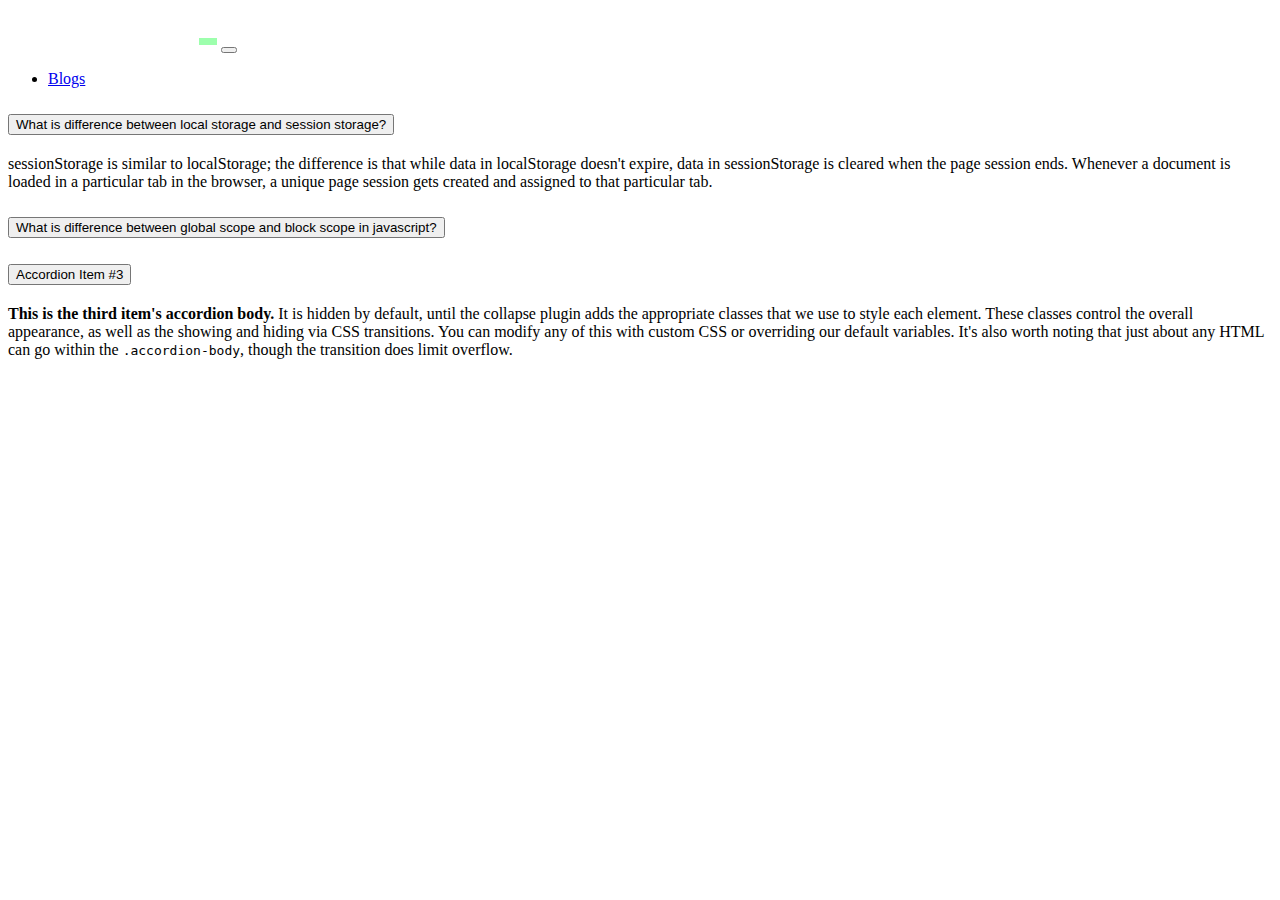
==== blog.html @ 0d9d4860 "The number one question and answer creation were complete." ====
<!DOCTYPE html>
<html lang="en">
  <head>
    <meta charset="utf-8" />
    <meta name="viewport" content="width=device-width, initial-scale=1" />
    <title>Blog page | Speed Typer</title>
    <link
      href="https://cdn.jsdelivr.net/npm/bootstrap@5.2.1/dist/css/bootstrap.min.css"
      rel="stylesheet"
      integrity="sha384-iYQeCzEYFbKjA/T2uDLTpkwGzCiq6soy8tYaI1GyVh/UjpbCx/TYkiZhlZB6+fzT"
      crossorigin="anonymous"
    />
  </head>
  <body>
    <!-- navbar start -->
    <nav class="navbar navbar-expand-lg bg-dark">
      <div class="container">
        <a class="navbar-brand" href="index.html"
          ><img src="./logo.png" alt=""
        /></a>
        <button
          class="navbar-toggler"
          type="button"
          data-bs-toggle="collapse"
          data-bs-target="#navbarSupportedContent"
          aria-controls="navbarSupportedContent"
          aria-expanded="false"
          aria-label="Toggle navigation"
        >
          <span class="navbar-toggler-icon"></span>
        </button>
        <div class="collapse navbar-collapse" id="navbarSupportedContent">
          <ul class="navbar-nav ms-auto mb-2 mb-lg-0">
            <li class="nav-item">
              <a class="nav-link active text-white" href="blog.html">Blogs</a>
            </li>
          </ul>
        </div>
      </div>
    </nav>
    <!-- navbar end -->
    <section class="mt-5">
      <div class="container">
        <div class="row">
          <div class="col-12">
            <div class="accordion" id="accordionExample">
              <div class="accordion-item">
                <h2 class="accordion-header" id="headingOne">
                  <button
                    class="accordion-button"
                    type="button"
                    data-bs-toggle="collapse"
                    data-bs-target="#collapseOne"
                    aria-expanded="true"
                    aria-controls="collapseOne"
                  >
                  What is difference between local storage and session storage?
                  </button>
                </h2>
                <div
                  id="collapseOne"
                  class="accordion-collapse collapse show"
                  aria-labelledby="headingOne"
                  data-bs-parent="#accordionExample"
                >
                  <div class="accordion-body">
                    <p>sessionStorage is similar to localStorage; the difference is that while data in localStorage doesn't expire, data in sessionStorage is cleared when the page session ends. Whenever a document is loaded in a particular tab in the browser, a unique page session gets created and assigned to that particular tab.</p>
                  </div>
                </div>
              </div>
              <div class="accordion-item">
                <h2 class="accordion-header" id="headingTwo">
                  <button
                    class="accordion-button collapsed"
                    type="button"
                    data-bs-toggle="collapse"
                    data-bs-target="#collapseTwo"
                    aria-expanded="false"
                    aria-controls="collapseTwo"
                  >
                  What is difference between global scope and block scope in javascript?
                  </button>
                </h2>
                <div
                  id="collapseTwo"
                  class="accordion-collapse collapse"
                  aria-labelledby="headingTwo"
                  data-bs-parent="#accordionExample"
                >
                  <div class="accordion-body">
                    
                  </div>
                </div>
              </div>
              <div class="accordion-item">
                <h2 class="accordion-header" id="headingThree">
                  <button
                    class="accordion-button collapsed"
                    type="button"
                    data-bs-toggle="collapse"
                    data-bs-target="#collapseThree"
                    aria-expanded="false"
                    aria-controls="collapseThree"
                  >
                    Accordion Item #3
                  </button>
                </h2>
                <div
                  id="collapseThree"
                  class="accordion-collapse collapse"
                  aria-labelledby="headingThree"
                  data-bs-parent="#accordionExample"
                >
                  <div class="accordion-body">
                    <strong>This is the third item's accordion body.</strong> It
                    is hidden by default, until the collapse plugin adds the
                    appropriate classes that we use to style each element. These
                    classes control the overall appearance, as well as the
                    showing and hiding via CSS transitions. You can modify any
                    of this with custom CSS or overriding our default variables.
                    It's also worth noting that just about any HTML can go
                    within the <code>.accordion-body</code>, though the
                    transition does limit overflow.
                  </div>
                </div>
              </div>
            </div>
          </div>
        </div>
      </div>
    </section>
    <script
      src="https://cdn.jsdelivr.net/npm/bootstrap@5.2.1/dist/js/bootstrap.bundle.min.js"
      integrity="sha384-u1OknCvxWvY5kfmNBILK2hRnQC3Pr17a+RTT6rIHI7NnikvbZlHgTPOOmMi466C8"
      crossorigin="anonymous"
    ></script>
  </body>
</html>
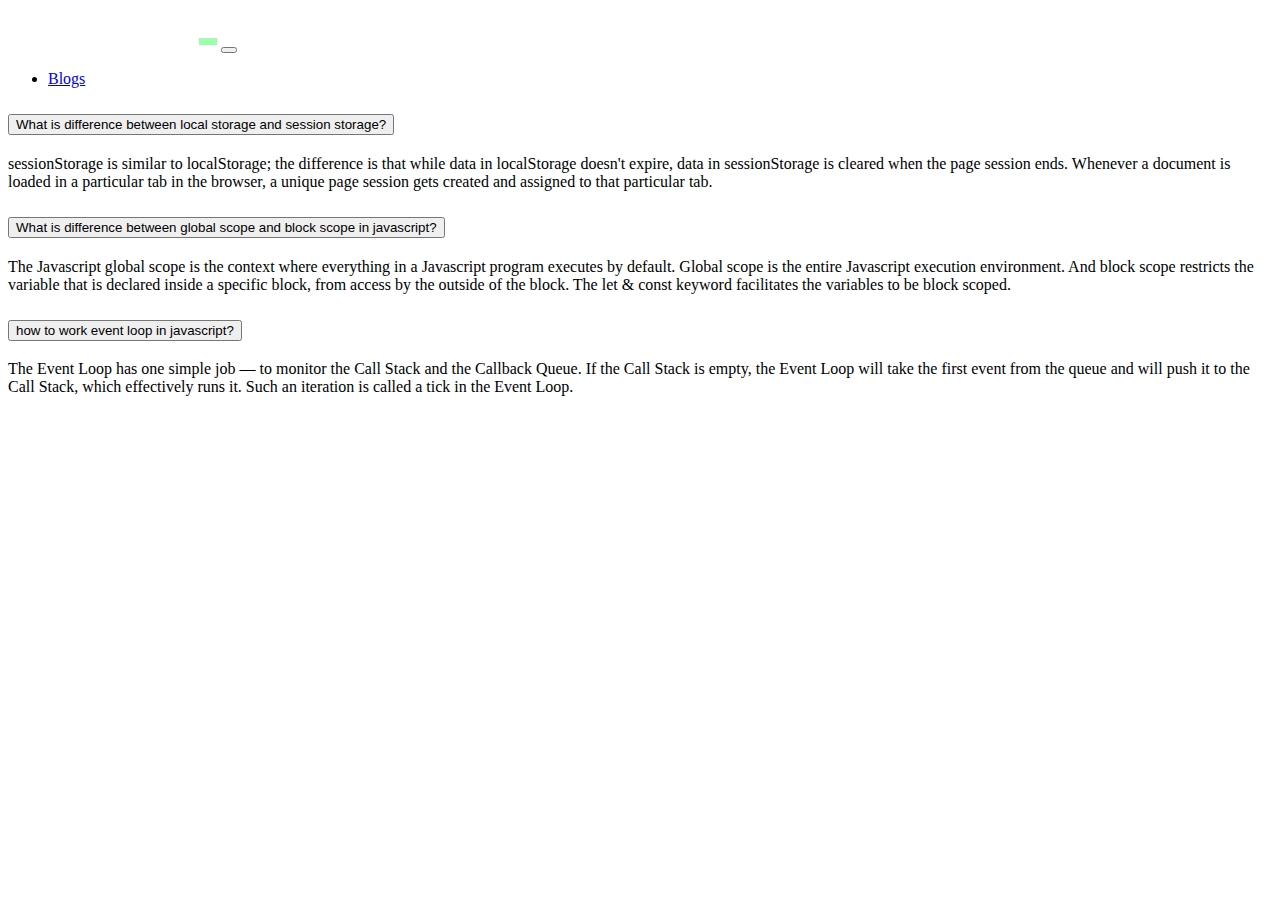
==== commit 0c235640: "The number two and three questions and answer creation was complete." ====
--- a/blog.html
+++ b/blog.html
@@ -54,7 +54,8 @@
                     aria-expanded="true"
                     aria-controls="collapseOne"
                   >
-                  What is difference between local storage and session storage?
+                    What is difference between local storage and session
+                    storage?
                   </button>
                 </h2>
                 <div
@@ -64,7 +65,14 @@
                   data-bs-parent="#accordionExample"
                 >
                   <div class="accordion-body">
-                    <p>sessionStorage is similar to localStorage; the difference is that while data in localStorage doesn't expire, data in sessionStorage is cleared when the page session ends. Whenever a document is loaded in a particular tab in the browser, a unique page session gets created and assigned to that particular tab.</p>
+                    <p>
+                      sessionStorage is similar to localStorage; the difference
+                      is that while data in localStorage doesn't expire, data in
+                      sessionStorage is cleared when the page session ends.
+                      Whenever a document is loaded in a particular tab in the
+                      browser, a unique page session gets created and assigned
+                      to that particular tab.
+                    </p>
                   </div>
                 </div>
               </div>
@@ -78,7 +86,8 @@
                     aria-expanded="false"
                     aria-controls="collapseTwo"
                   >
-                  What is difference between global scope and block scope in javascript?
+                    What is difference between global scope and block scope in
+                    javascript?
                   </button>
                 </h2>
                 <div
@@ -88,7 +97,15 @@
                   data-bs-parent="#accordionExample"
                 >
                   <div class="accordion-body">
-                    
+                    <p>
+                      The Javascript global scope is the context where
+                      everything in a Javascript program executes by default.
+                      Global scope is the entire Javascript execution
+                      environment. And block scope restricts the variable that
+                      is declared inside a specific block, from access by the
+                      outside of the block. The let & const keyword facilitates
+                      the variables to be block scoped.
+                    </p>
                   </div>
                 </div>
               </div>
@@ -102,7 +119,7 @@
                     aria-expanded="false"
                     aria-controls="collapseThree"
                   >
-                    Accordion Item #3
+                  how to work event loop in javascript?
                   </button>
                 </h2>
                 <div
@@ -112,15 +129,7 @@
                   data-bs-parent="#accordionExample"
                 >
                   <div class="accordion-body">
-                    <strong>This is the third item's accordion body.</strong> It
-                    is hidden by default, until the collapse plugin adds the
-                    appropriate classes that we use to style each element. These
-                    classes control the overall appearance, as well as the
-                    showing and hiding via CSS transitions. You can modify any
-                    of this with custom CSS or overriding our default variables.
-                    It's also worth noting that just about any HTML can go
-                    within the <code>.accordion-body</code>, though the
-                    transition does limit overflow.
+                    <p>The Event Loop has one simple job — to monitor the Call Stack and the Callback Queue. If the Call Stack is empty, the Event Loop will take the first event from the queue and will push it to the Call Stack, which effectively runs it. Such an iteration is called a tick in the Event Loop.</p>
                   </div>
                 </div>
               </div>
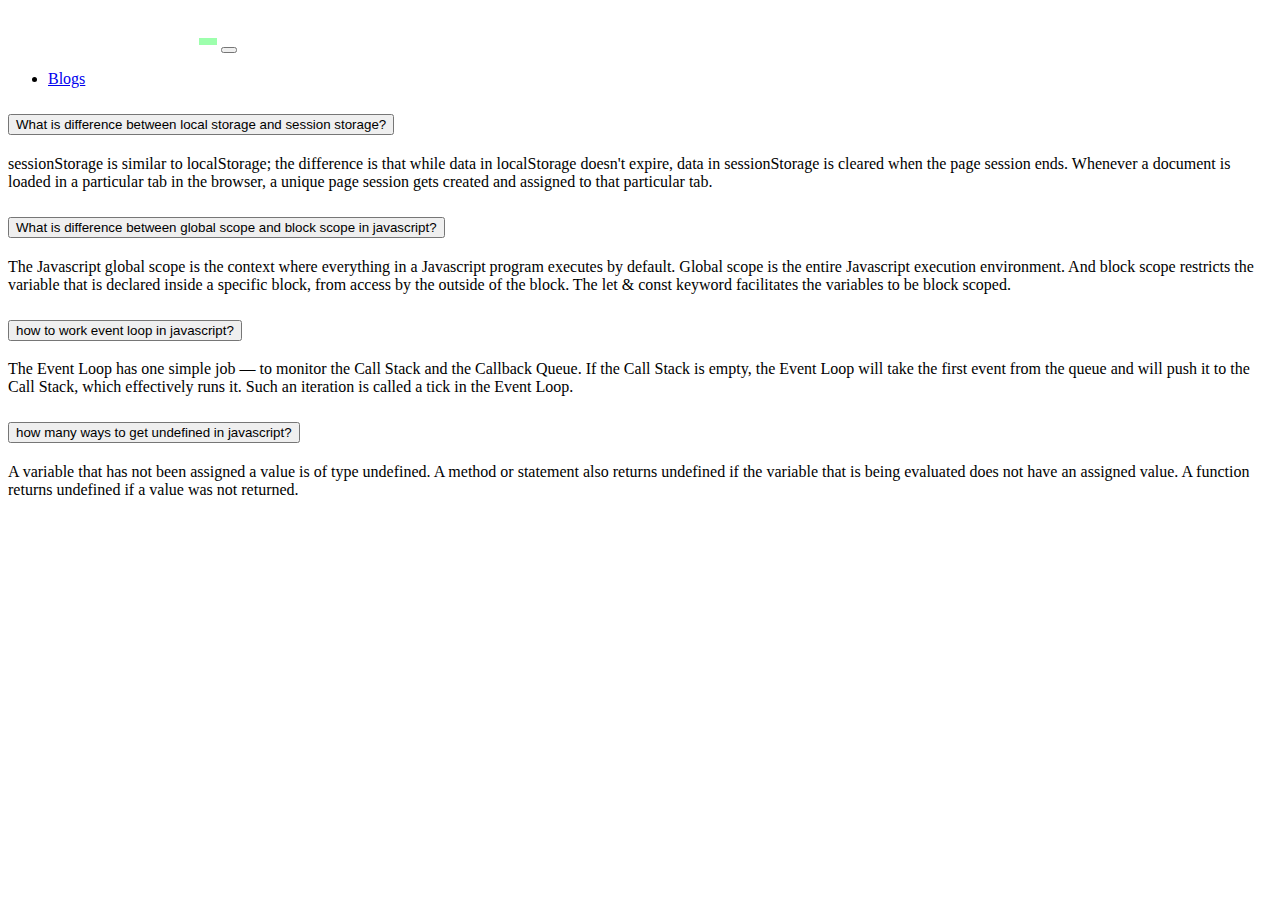
==== commit 5d0ac2d5: "The number four question and answer creation were complete." ====
--- a/blog.html
+++ b/blog.html
@@ -119,7 +119,7 @@
                     aria-expanded="false"
                     aria-controls="collapseThree"
                   >
-                  how to work event loop in javascript?
+                    how to work event loop in javascript?
                   </button>
                 </h2>
                 <div
@@ -129,7 +129,44 @@
                   data-bs-parent="#accordionExample"
                 >
                   <div class="accordion-body">
-                    <p>The Event Loop has one simple job — to monitor the Call Stack and the Callback Queue. If the Call Stack is empty, the Event Loop will take the first event from the queue and will push it to the Call Stack, which effectively runs it. Such an iteration is called a tick in the Event Loop.</p>
+                    <p>
+                      The Event Loop has one simple job — to monitor the Call
+                      Stack and the Callback Queue. If the Call Stack is empty,
+                      the Event Loop will take the first event from the queue
+                      and will push it to the Call Stack, which effectively runs
+                      it. Such an iteration is called a tick in the Event Loop.
+                    </p>
+                  </div>
+                </div>
+              </div>
+
+              <div class="accordion-item">
+                <h2 class="accordion-header" id="headingFour">
+                  <button
+                    class="accordion-button collapsed"
+                    type="button"
+                    data-bs-toggle="collapse"
+                    data-bs-target="#collapseFour"
+                    aria-expanded="false"
+                    aria-controls="collapseFour"
+                  >
+                    how many ways to get undefined in javascript?
+                  </button>
+                </h2>
+                <div
+                  id="collapseFour"
+                  class="accordion-collapse collapse"
+                  aria-labelledby="headingFour"
+                  data-bs-parent="#accordionExample"
+                >
+                  <div class="accordion-body">
+                    <p>
+                      A variable that has not been assigned a value is of type
+                      undefined. A method or statement also returns undefined if
+                      the variable that is being evaluated does not have an
+                      assigned value. A function returns undefined if a value
+                      was not returned.
+                    </p>
                   </div>
                 </div>
               </div>
